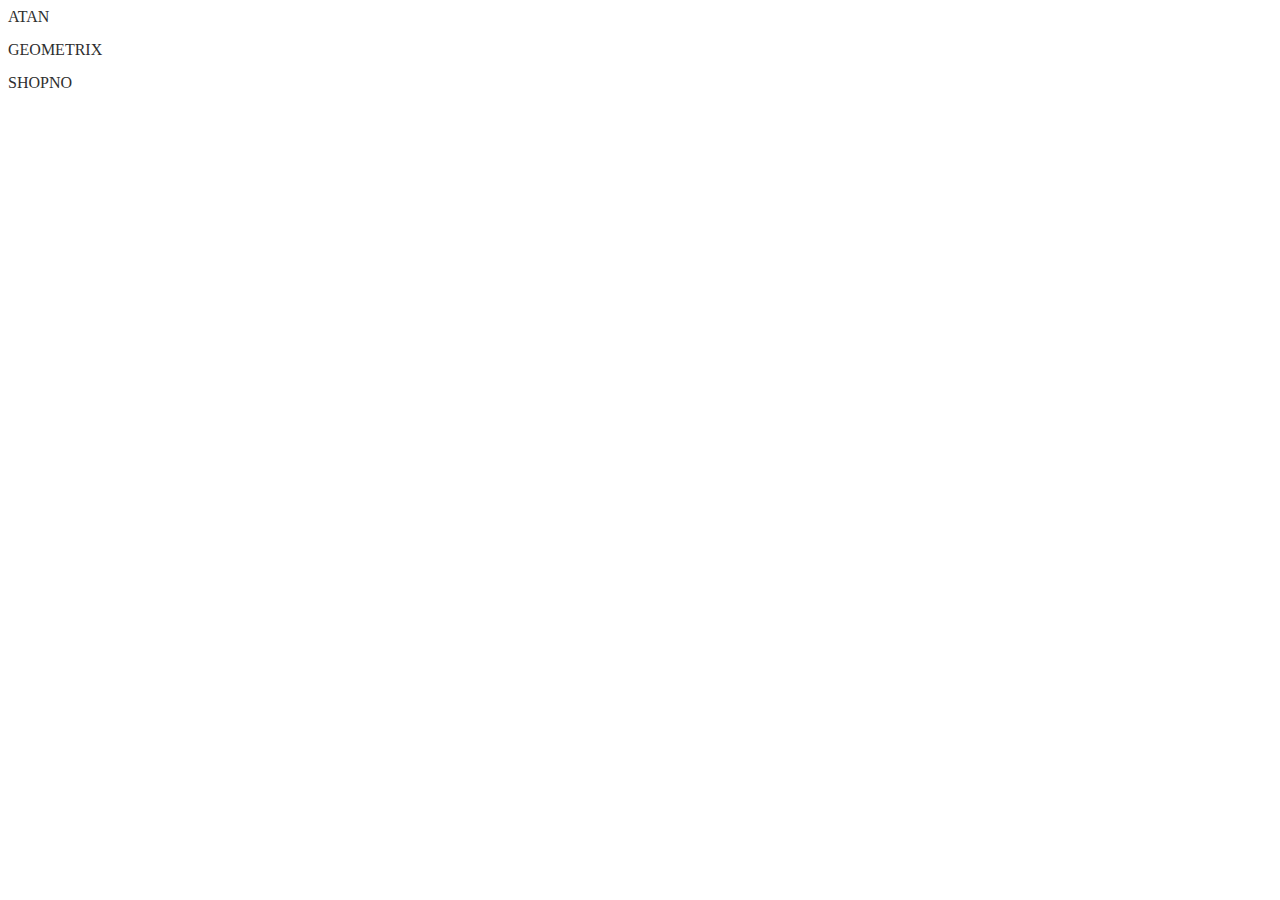
==== index.html @ 8d8295ae "first" ====
<!DOCTYPE html>
<html lang="en">
<head>
    <meta charset="UTF-8">
    <meta name="viewport" content="width=device-width, initial-scale=1.0">
    <meta http-equiv="X-UA-Compatible" content="ie=edge">
    <title>oktavies portfolio</title>
	
	<style>
		body {
			display: flex;
			flex-direction: column;
		}
		
		a {
			margin-bottom: 15px;
			color: #2E2E2E;
			text-transform: uppercase;
			text-decoration: none;
		}
	</style>
</head>
<body>
    <a href="/atan">atan</a>
    <a href="/geometrix/">geometrix</a>
    <a href="/shopno">shopno</a>
</body>
</html>
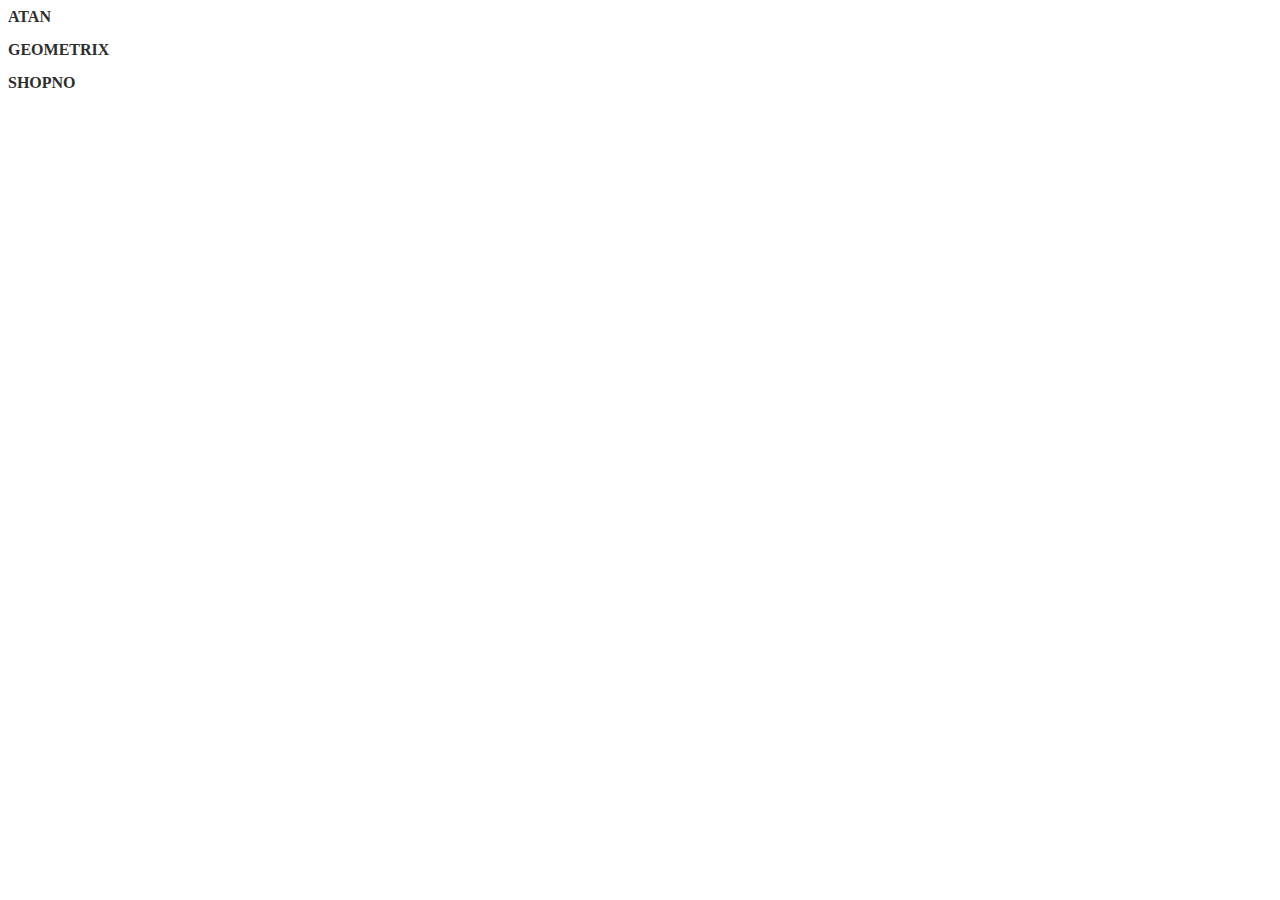
==== commit 4b768138: "index-main" ====
--- a/index.html
+++ b/index.html
@@ -13,10 +13,16 @@
 		}
 		
 		a {
+			font-weight: bold;	
 			margin-bottom: 15px;
 			color: #2E2E2E;
 			text-transform: uppercase;
 			text-decoration: none;
+		}
+		
+		a:hover {
+			color: #0489B1;
+			transition: .1s;
 		}
 	</style>
 </head>
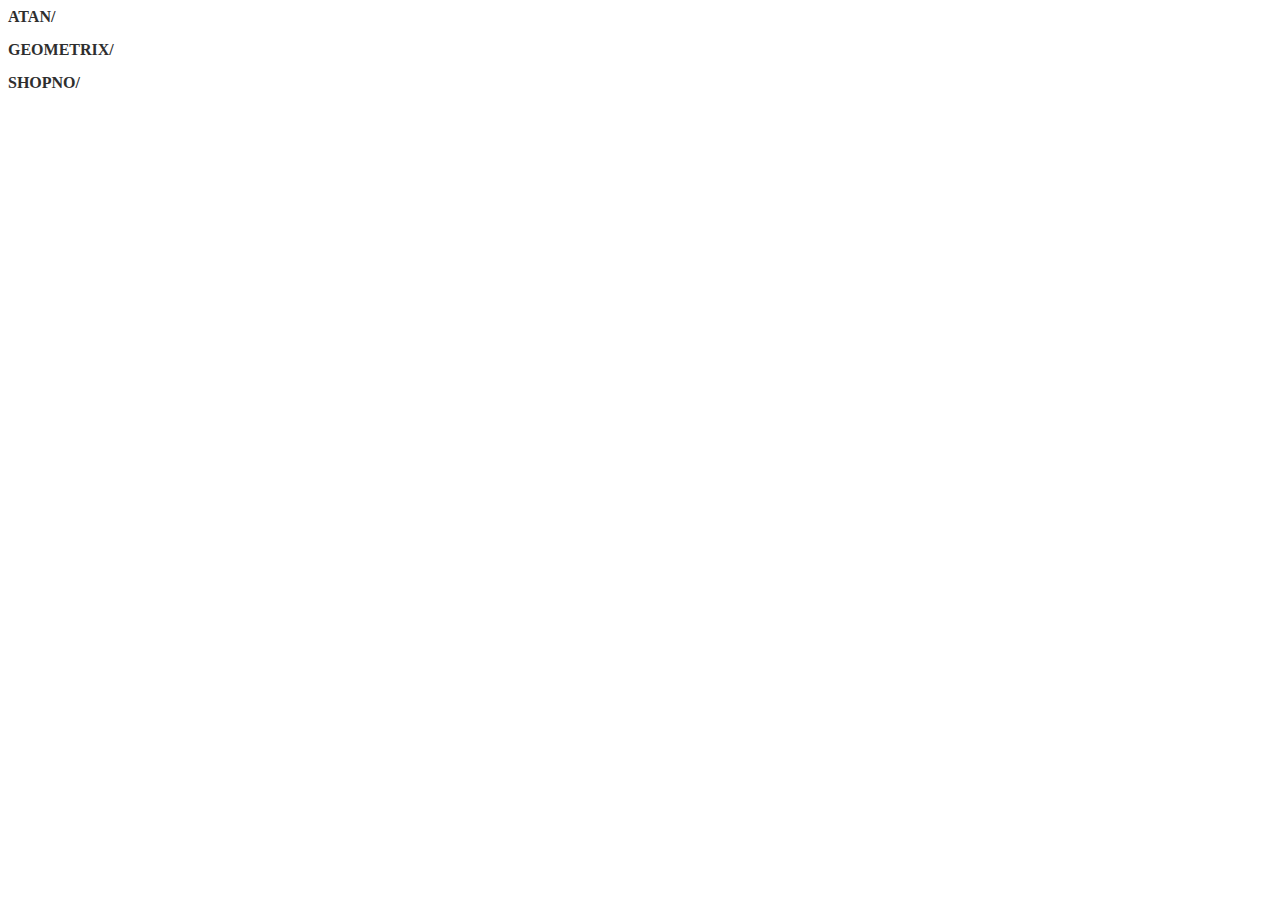
==== commit 3cb1a222: "add slash" ====
--- a/index.html
+++ b/index.html
@@ -5,6 +5,8 @@
     <meta name="viewport" content="width=device-width, initial-scale=1.0">
     <meta http-equiv="X-UA-Compatible" content="ie=edge">
     <title>oktavies portfolio</title>
+	
+	<link rel="shortcut icon" type="image/png" href="/ricardo.ico"/>
 	
 	<style>
 		body {
@@ -25,10 +27,30 @@
 			transition: .1s;
 		}
 	</style>
+	
+	<!-- Yandex.Metrika counter -->
+	<!-- Yandex.Metrika counter -->
+	<script type="text/javascript" >
+	   (function(m,e,t,r,i,k,a){m[i]=m[i]||function(){(m[i].a=m[i].a||[]).push(arguments)};
+	   m[i].l=1*new Date();k=e.createElement(t),a=e.getElementsByTagName(t)[0],k.async=1,k.src=r,a.parentNode.insertBefore(k,a)})
+	   (window, document, "script", "https://mc.yandex.ru/metrika/tag.js", "ym");
+
+	   ym(53591698, "init", {
+			clickmap:true,
+			trackLinks:true,
+			accurateTrackBounce:true,
+			webvisor:true
+	   });
+	</script>
+<noscript><div><img src="https://mc.yandex.ru/watch/53591698" style="position:absolute; left:-9999px;" alt="" /></div></noscript>
+<!-- /Yandex.Metrika counter -->
+	<noscript><div><img src="https://mc.yandex.ru/watch/53591698" style="position:absolute; left:-9999px;" alt="" /></div></noscript>
+	<!-- /Yandex.Metrika counter -->
+	
 </head>
 <body>
-    <a href="/atan">atan</a>
-    <a href="/geometrix/">geometrix</a>
-    <a href="/shopno">shopno</a>
+    <a href="/atan/">atan/</a>
+    <a href="/geometrix/">geometrix/</a>
+    <a href="/shopno/">shopno/</a>
 </body>
 </html>